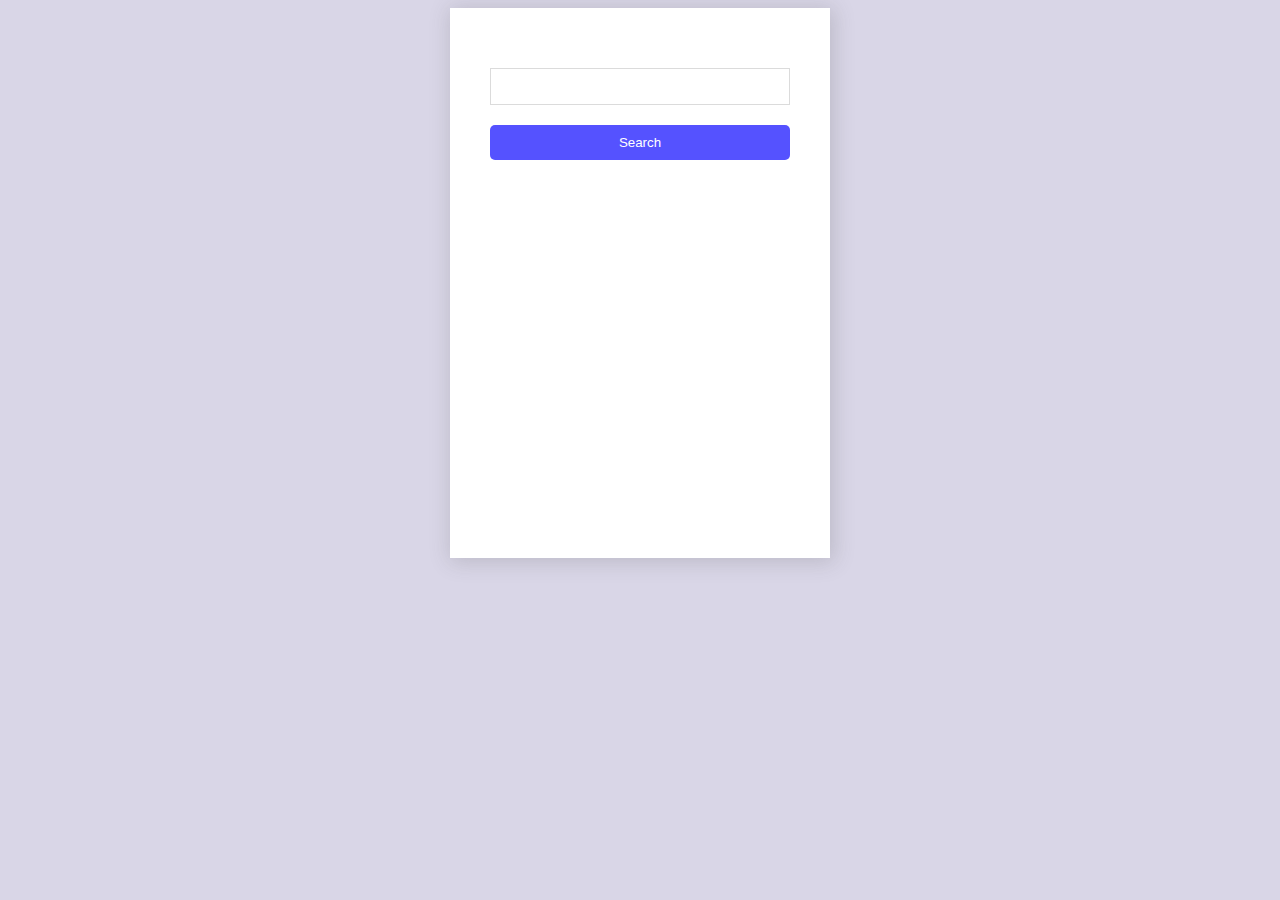
==== logsearch.html @ 49a6d810 "first commit" ====
<!DOCTYPE html>
<html lang="en">
<head>
    <meta charset="UTF-8">
    <meta http-equiv="X-UA-Compatible" content="IE=edge">
    <meta name="viewport" content="width=device-width, initial-scale=1.0">
    <title>Search Page</title>
    <link rel="stylesheet" href="style.css">
</head>
<body>
    <center>
        <div class="search-con">
            <input type="search" name="" id="seaRch">
            <button  onclick="search()">Search</button>
        </div>
        <div class="userinfo-con">
            <div id="head"></div>
            <div id="show"></div>
            <div id="show2"></div>
            <div id="show3"></div>
            <div id="show4"></div>
            <div id="show5"></div>
            <div id="matric"></div>
            <div id="time"></div>
        </div>
    </center>
    <script src="/log.js"></script>
</body>
</html>
---- style.css ----
body{
    font-family:  'Gill Sans', 'Gill Sans MT', Calibri, 'Trebuchet MS', sans-serif;
    background-color: #D9D6E7;
}
.gen-container{
    max-width: 300px;
    margin: auto;
    padding: 10px 40px 40px 40px;
    background-color: #FFFFFF;
    box-shadow: 2px 2px 20px 2px rgb(73,73,75,20%);
}
.head{
    color: #393939;
    font-weight: 550;
    letter-spacing: 2px;
}
.sub-head{
    color: #393939;
    font-weight: 500;
    font-size: 0.9em;
}
a{
    color: rgb(138, 32, 138);
    text-decoration: none;
}
.form-con{
    display: grid;
    row-gap: 20px;
}
input{
    padding: 10px;
    color: #393939;
    border: 1.5px solid rgb(73,73,75,20%);
    background-color: #FFFFFF;
    outline: none;
}
button{
    color: #FFFFFF;
    padding: 10px;
    background-color: #5552FF;
    border: none;
    border-radius: 5px;
}
center{
    max-width: 300px;
    height: 500px;
    margin: auto;
    padding: 10px 40px 40px 40px;
    background-color: #FFFFFF;
    box-shadow: 2px 2px 20px 2px rgb(73,73,75,20%);
}
.search-con{
    display: grid;
    row-gap: 20px;
    margin-top: 50px;
}
.userinfo-con{
    color: #393939;
    justify-content: center;
    font-family:  'Gill Sans', 'Gill Sans MT', Calibri, 'Trebuchet MS', sans-serif;
    font-weight: 700;
    font-size: 1.2em;
}   
@media all and (max-width : 480px){
    .head{
        font-weight: 550;
        letter-spacing: 1px;
    }
    .form-con{
        row-gap: 12px;
    }
    .gen-container{
        margin-top: 15px;
    }
    .userinfo-con{
        font-size: 1em;
    }
    #show4{
        max-width: 300px;
    }
}
@media all and (max-width : 770px){
    .form-con{
        row-gap: 12px;
    }
    .gen-container{
        margin-top: 30px;
    }
}
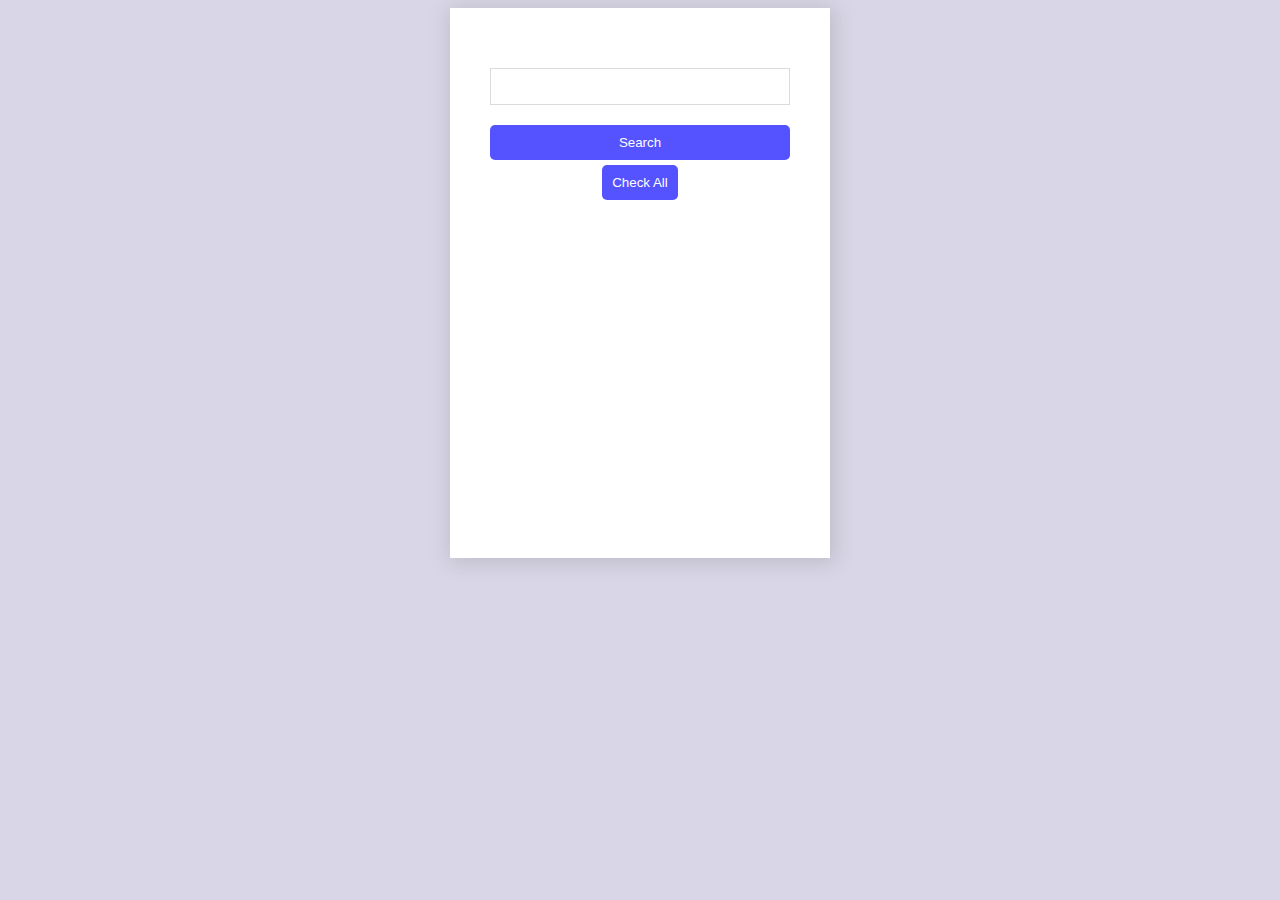
==== commit 8e04776c: "added other file" ====
--- a/logsearch.html
+++ b/logsearch.html
@@ -4,8 +4,8 @@
     <meta charset="UTF-8">
     <meta http-equiv="X-UA-Compatible" content="IE=edge">
     <meta name="viewport" content="width=device-width, initial-scale=1.0">
-    <title>Search Page</title>
-    <link rel="stylesheet" href="style.css">
+    <title>Document</title>
+    <link rel="stylesheet" href="log.css">
 </head>
 <body>
     <center>
@@ -23,6 +23,7 @@
             <div id="matric"></div>
             <div id="time"></div>
         </div>
+        <button onclick="checkAll()" class="checkall">Check All</button>
     </center>
     <script src="/log.js"></script>
 </body>
--- a/log.css
+++ b/log.css
@@ -0,0 +1,109 @@
+body{
+    font-family:  'Gill Sans', 'Gill Sans MT', Calibri, 'Trebuchet MS', sans-serif;
+    background-color: #D9D6E7;
+}
+.gen-container{
+    max-width: 300px;
+    margin: auto;
+    padding: 10px 40px 40px 40px;
+    background-color: #FFFFFF;
+    box-shadow: 2px 2px 20px 2px rgb(73,73,75,20%);
+}
+.log-container{
+    max-width: 300px;
+    margin: auto;
+    padding: 10px 40px 40px 40px;
+    background-color: #FFFFFF;
+    box-shadow: 2px 2px 20px 2px rgb(73,73,75,20%);
+    margin-top: 130px;
+}
+.head{
+    color: #393939;
+    font-weight: 550;
+    letter-spacing: 2px;
+}
+.sub-head{
+    color: #393939;
+    font-weight: 500;
+    font-size: 0.9em;
+}
+a{
+    color: rgb(138, 32, 138);
+    text-decoration: none;
+}
+.form-con{
+    display: grid;
+    row-gap: 20px;
+}
+input{
+    padding: 10px;
+    color: #393939;
+    border: 1.5px solid rgb(73,73,75,20%);
+    background-color: #FFFFFF;
+    outline: none;
+}
+button{
+    color: #FFFFFF;
+    padding: 10px;
+    background-color: #5552FF;
+    border: none;
+    border-radius: 5px;
+}
+center{
+    max-width: 300px;
+    height: 500px;
+    margin: auto;
+    padding: 10px 40px 40px 40px;
+    background-color: #FFFFFF;
+    box-shadow: 2px 2px 20px 2px rgb(73,73,75,20%);
+}
+.center{
+    max-width: fit-content;
+    height: fit-content;
+    margin: auto;
+    padding: 40px;
+    background-color: #FFFFFF;
+    box-shadow: 2px 2px 20px 2px rgb(73,73,75,20%);
+    color: #393939;
+}
+.search-con{
+    display: grid;
+    row-gap: 20px;
+    margin-top: 50px;
+}
+.checkall{
+    margin-top: 5px;
+}
+.userinfo-con{
+    color: #393939;
+    justify-content: center;
+    font-family:  'Gill Sans', 'Gill Sans MT', Calibri, 'Trebuchet MS', sans-serif;
+    font-weight: 700;
+    font-size: 1.2em;
+}
+@media all and (max-width : 480px){
+    .head{
+        font-weight: 550;
+        letter-spacing: 1px;
+    }
+    .form-con{
+        row-gap: 12px;
+    }
+    .gen-container{
+        margin-top: 15px;
+    }
+    .userinfo-con{
+        font-size: 1em;
+    }
+    #show4{
+        max-width: 300px;
+    }
+}
+@media all and (max-width : 770px){
+    .form-con{
+        row-gap: 12px;
+    }
+    .gen-container{
+        margin-top: 30px;
+    }
+}